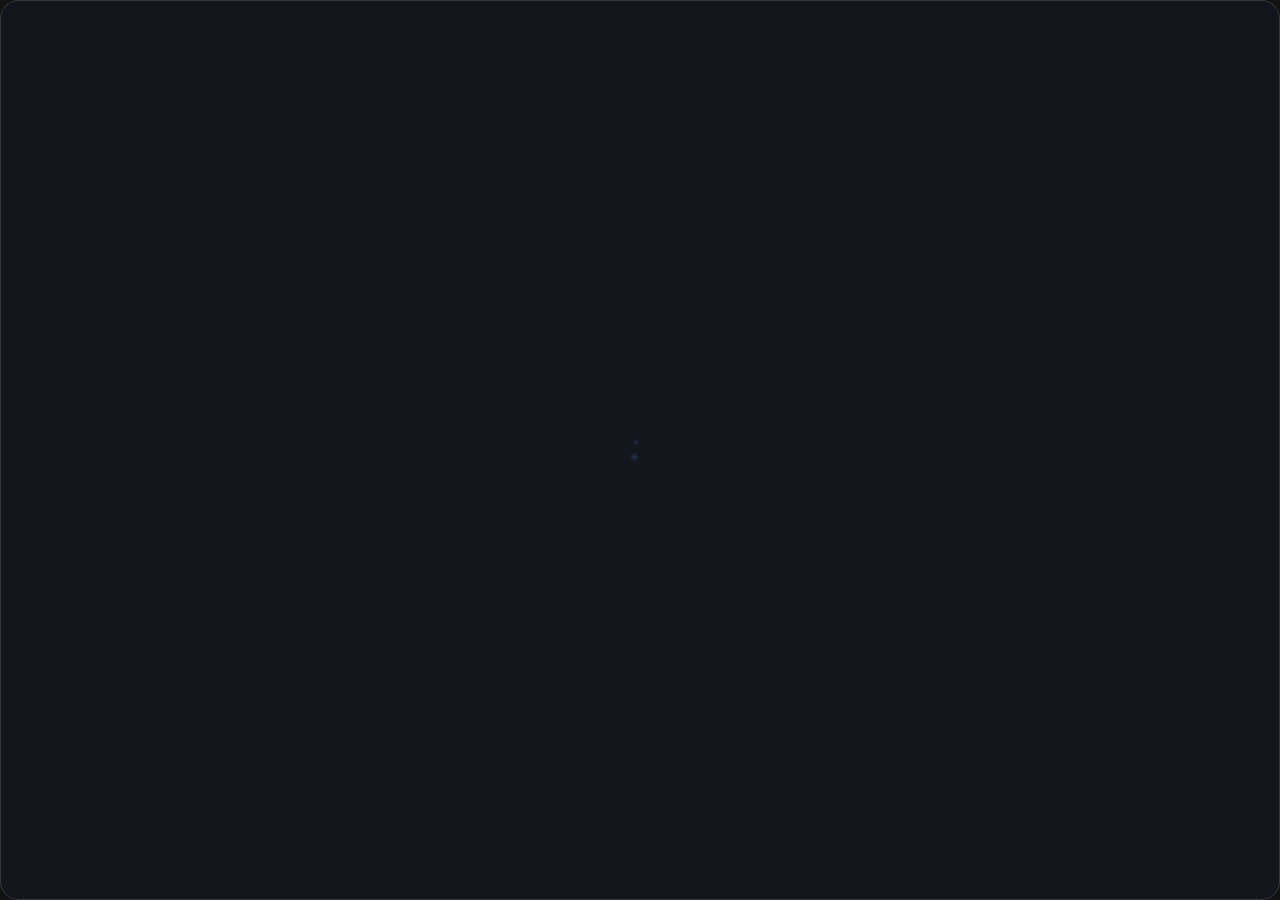
==== crates/softwake-ui/ui/hud.html @ 83e7c7d3 "feat(ux): slash commands, HUD multi-delete, free-speech self-sleep Expand awake slash/clear-typed co" ====
<!doctype html>
<html lang="en">
  <head>
    <meta charset="utf-8" />
    <meta name="viewport" content="width=device-width, initial-scale=1" />
    <title>Softwake</title>
    <link rel="stylesheet" href="hud.css" />
  </head>
  <body>
    <div id="capsule" class="capsule" role="button" tabindex="0" aria-expanded="false" aria-label="Softwake listening capsule">
      <button type="button" id="pin" class="pin" hidden aria-pressed="false" aria-label="Pin chat open" title="Pin chat open">
        <svg viewBox="0 0 24 24" width="16" height="16" aria-hidden="true" focusable="false">
          <path fill="currentColor" d="M16 12V4h1V2H7v2h1v8l-2 2v2h5.2v6h1.6v-6H18v-2l-2-2z"/>
        </svg>
      </button>
      <div id="resize-grip" class="resize-grip" hidden aria-hidden="true" title="Drag to resize"></div>
      <canvas id="bloom" width="120" height="120" aria-hidden="true"></canvas>
      <div id="strip" class="strip" hidden>
      <div id="vault-gate" class="vault-gate" hidden>
        <p id="vault-title" class="vault-title">Chat lock</p>
        <p id="vault-hint" class="vault-hint"></p>
        <label class="vault-field" id="vault-pass-wrap" hidden>
          <span class="sr-only">Passphrase</span>
          <input id="vault-pass" type="password" autocomplete="current-password" placeholder="Passphrase" />
        </label>
        <p id="vault-error" class="vault-error" role="status" hidden></p>
        <div class="vault-actions">
          <button type="button" id="vault-unlock" hidden>Unlock</button>
          <button type="button" id="vault-set" hidden>Set passphrase</button>
          <button type="button" id="vault-skip" hidden>Skip (plaintext)</button>
        </div>
      </div>
        <div id="chat-toolbar" class="chat-toolbar" hidden>
          <button type="button" id="select-toggle" aria-pressed="false" title="Select messages">Select</button>
          <button type="button" id="delete-selected" disabled title="Delete selected">Delete</button>
          <span id="select-count" class="select-count" hidden></span>
        </div>
        <div id="log" class="log" role="log" aria-live="polite" aria-relevant="additions"></div>
        <p id="live" class="live" hidden></p>
        <div id="hud-pending" hidden>
          <strong id="hud-pending-name"></strong>
          <p id="hud-pending-desc"></p>
          <p id="hud-pending-args" hidden></p>
          <div class="hud-actions">
            <button type="button" id="hud-approve">Approve</button>
            <button type="button" id="hud-deny">Deny</button>
          </div>
        </div>
        <div id="hud-allow" hidden>
          <p id="hud-allow-text"></p>
          <div class="hud-actions">
            <button type="button" id="hud-allow-yes">Always allow</button>
            <button type="button" id="hud-allow-no">Not now</button>
          </div>
        </div>
        <div id="context-meter" class="context-meter" hidden>
          <div class="context-meter-track" aria-hidden="true">
            <div id="context-meter-fill" class="context-meter-fill"></div>
            <div id="context-meter-mark" class="context-meter-mark" title="Auto-compact threshold"></div>
          </div>
          <p id="context-meter-label" class="context-meter-label"></p>
        </div>
        <form id="ask-form" autocomplete="off">
          <button type="button" id="talk" aria-label="Hold to talk" aria-pressed="false">
            <svg class="mic-icon" viewBox="0 0 24 24" width="18" height="18" aria-hidden="true" focusable="false">
              <path
                fill="currentColor"
                d="M12 14c1.66 0 3-1.34 3-3V5c0-1.66-1.34-3-3-3S9 3.34 9 5v6c0 1.66 1.34 3 3 3zm5-3c0 2.76-2.24 5-5 5s-5-2.24-5-5H5c0 3.53 2.61 6.43 6 6.92V21h2v-3.08c3.39-.49 6-3.39 6-6.92h-2z"
              />
            </svg>
          </button>
          <textarea
            id="ask-input"
            rows="2"
            maxlength="2000"
            placeholder="Ask…  /help /clear /model /voice /sleep"
            aria-label="Ask Softwake"
          ></textarea>
          <button type="submit" id="ask-send">Send</button>
        </form>
      </div>
      <p id="hint" class="hint" hidden>click to type · hold to talk</p>
    </div>
    <script src="hud.js"></script>
  </body>
</html>
---- crates/softwake-ui/ui/hud.css ----
:root {
  color-scheme: dark;
  --text: oklch(0.96 0.012 95);
  --muted: oklch(0.78 0.02 273);
  --line: oklch(1 0 0 / 0.14);
  --cyan: oklch(0.78 0.13 200);
  --cyan-ink: oklch(0.22 0.04 230);
  --danger: oklch(0.80 0.12 25);
  font-family: "Segoe UI", system-ui, sans-serif;
}

html,
body {
  margin: 0;
  width: 100%;
  height: 100%;
  overflow: hidden;
  background: transparent;
  color: var(--text);
  user-select: none;
}

.capsule {
  position: relative;
  box-sizing: border-box;
  width: 100%;
  height: 100%;
  padding: 0;
  border-radius: 1.15rem;
  border: 1px solid var(--line);
  background: oklch(0.22 0.03 273 / 0.55);
  backdrop-filter: blur(14px);
  cursor: pointer;
  display: grid;
  grid-template-rows: minmax(0, 1fr);
  overflow: hidden;
}

.capsule.expanded {
  cursor: default;
  padding: 8px;
  gap: 6px;
  grid-template-rows: 72px minmax(0, 1fr);
}

#bloom {
  width: 100%;
  height: 100%;
  display: block;
  min-height: 0;
}

.capsule.expanded #bloom {
  height: 72px;
  border-radius: 0.65rem;
  cursor: pointer;
}

/* Collapsed: bloom only. Author display must beat the hidden attribute. */
.strip,
.hint,
.strip[hidden],
.hint[hidden],
.live[hidden] {
  display: none !important;
}

.capsule.expanded .strip:not([hidden]) {
  display: grid !important;
  grid-template-rows: minmax(0, 1fr);
  grid-auto-rows: auto;
  gap: 6px;
  min-height: 0;
  min-width: 0;
}

.log {
  min-height: 0;
  overflow: auto;
  display: flex;
  flex-direction: column;
  gap: 8px;
  padding-right: 2px;
  /* Clears the thinking / live status line under the last bubble. */
  padding-bottom: 1.85rem;
  scroll-padding-bottom: 1.85rem;
}

.bubble {
  box-sizing: border-box;
  max-width: 94%;
  border-radius: 0.75rem;
  padding: 6px 8px;
  background: oklch(1 0 0 / 0.06);
  border: 1px solid var(--line);
}

.bubble.user {
  align-self: flex-end;
  background: oklch(0.78 0.13 200 / 0.16);
}

.bubble.assistant {
  align-self: flex-start;
}

.bubble.error {
  border-color: oklch(0.80 0.12 25 / 0.65);
}

.bubble header {
  display: flex;
  justify-content: space-between;
  gap: 8px;
  margin-bottom: 2px;
  font-size: 0.68rem;
  letter-spacing: 0.02em;
  color: var(--muted);
}

.bubble .who {
  font-weight: 650;
}

.bubble .body {
  margin: 0;
  font-size: 0.82rem;
  line-height: 1.35;
  white-space: pre-wrap;
  overflow-wrap: anywhere;
  user-select: text;
  /* Full model reply. Do not line-clamp. */
  display: block;
  max-height: none;
  overflow: visible;
  -webkit-line-clamp: unset;
}

.bubble .note {
  margin: 4px 0 0;
  font-size: 0.68rem;
  line-height: 1.3;
  color: var(--muted);
  white-space: pre-wrap;
  overflow-wrap: anywhere;
  user-select: text;
}

.bubble.error .body {
  color: oklch(0.86 0.08 25);
}

.live {
  margin: 0;
  min-height: 0;
  font-size: 0.75rem;
  line-height: 1.3;
  color: var(--muted);
  white-space: pre-wrap;
  overflow-wrap: anywhere;
}

.capsule.expanded .live:not([hidden]) {
  display: block !important;
}

.live.error {
  color: oklch(0.80 0.12 25);
}


.context-meter {
  display: grid;
  gap: 3px;
  min-width: 0;
}

.context-meter[hidden] {
  display: none !important;
}

.capsule.expanded .context-meter:not([hidden]) {
  display: grid !important;
}

.context-meter-track {
  position: relative;
  height: 6px;
  border-radius: 999px;
  background: oklch(1 0 0 / 0.08);
  border: 1px solid var(--line);
  overflow: hidden;
}

.context-meter-fill {
  height: 100%;
  width: 0%;
  border-radius: inherit;
  background: linear-gradient(
    90deg,
    oklch(0.78 0.13 200),
    oklch(0.78 0.14 145)
  );
  transition: width 180ms ease, background-color 180ms ease;
}

.context-meter-fill.warn {
  background: linear-gradient(
    90deg,
    oklch(0.82 0.14 85),
    oklch(0.78 0.16 55)
  );
}

.context-meter-fill.hot {
  background: linear-gradient(
    90deg,
    oklch(0.78 0.16 45),
    oklch(0.72 0.18 25)
  );
}

.context-meter-mark {
  position: absolute;
  top: -1px;
  bottom: -1px;
  width: 2px;
  margin-left: -1px;
  background: oklch(1 0 0 / 0.55);
  left: 80%;
}

.context-meter-label {
  margin: 0;
  font-size: 0.68rem;
  line-height: 1.25;
  color: var(--muted);
  white-space: nowrap;
  overflow: hidden;
  text-overflow: ellipsis;
}

#ask-form {
  display: grid;
  grid-template-columns: auto minmax(0, 1fr) auto;
  gap: 6px;
  align-items: end;
}

#talk {
  display: grid;
  place-items: center;
  width: 36px;
  height: 36px;
  padding: 0;
  border: 1px solid var(--line);
  border-radius: 0.55rem;
  background: oklch(1 0 0 / 0.06);
  color: var(--text);
  cursor: pointer;
}

#talk.holding {
  background: oklch(0.72 0.16 25);
  color: oklch(0.16 0.02 25);
  border-color: transparent;
}

.mic-icon {
  display: block;
}

#ask-input {
  min-width: 0;
  width: 100%;
  box-sizing: border-box;
  border: 1px solid var(--line);
  border-radius: 0.55rem;
  background: oklch(1 0 0 / 0.06);
  color: var(--text);
  padding: 8px 10px;
  font: inherit;
  font-size: 1rem;
  line-height: 1.35;
  outline: none;
  resize: none;
  min-height: 2.6rem;
  max-height: 7.5rem;
  field-sizing: content;
}

#ask-input:focus {
  border-color: oklch(0.78 0.13 200 / 0.7);
}

#ask-send {
  border: 0;
  border-radius: 0.55rem;
  background: var(--cyan);
  color: var(--cyan-ink);
  font: inherit;
  font-weight: 600;
  padding: 6px 12px;
  cursor: pointer;
}

#hud-pending,
#hud-allow {
  display: grid;
  gap: 6px;
  min-width: 0;
  padding: 8px;
  border: 1px solid var(--line);
  border-radius: 0.65rem;
  background: oklch(1 0 0 / 0.06);
}

#hud-pending[hidden],
#hud-allow[hidden],
#hud-pending-args[hidden] {
  display: none !important;
}

#hud-pending-name {
  font-size: 0.85rem;
}

#hud-pending-desc,
#hud-pending-args,
#hud-allow-text {
  margin: 0;
  white-space: pre-wrap;
  overflow-wrap: anywhere;
  max-height: 6rem;
  overflow: auto;
  font-size: 0.78rem;
  line-height: 1.35;
}

.hud-actions {
  display: flex;
  flex-wrap: wrap;
  gap: 6px;
}

#hud-approve,
#hud-allow-yes {
  border: 0;
  border-radius: 0.55rem;
  background: var(--cyan);
  color: var(--cyan-ink);
  font: inherit;
  font-weight: 600;
  padding: 6px 12px;
  cursor: pointer;
}

#hud-deny {
  border: 0;
  border-radius: 0.55rem;
  background: var(--danger);
  color: oklch(0.16 0.02 25);
  font: inherit;
  font-weight: 600;
  padding: 6px 12px;
  cursor: pointer;
}

#hud-allow-no {
  border: 1px solid var(--line);
  border-radius: 0.55rem;
  background: oklch(1 0 0 / 0.06);
  color: var(--text);
  font: inherit;
  padding: 6px 12px;
  cursor: pointer;
}

#hud-approve:disabled,
#hud-deny:disabled,
#hud-allow-yes:disabled {
  opacity: 0.55;
  cursor: default;
}

.vault-gate {
  display: flex;
  flex-direction: column;
  gap: 8px;
  padding: 10px 12px 12px;
  border-bottom: 1px solid var(--line);
  background: oklch(0.18 0.02 260 / 0.92);
}

.vault-gate[hidden] {
  display: none;
}

.vault-title {
  margin: 0;
  font-weight: 650;
  font-size: 0.92rem;
}

.vault-hint {
  margin: 0;
  color: var(--muted, oklch(0.78 0.02 260));
  font-size: 0.8rem;
  line-height: 1.35;
}

.vault-field {
  display: block;
}

.vault-field input {
  width: 100%;
  box-sizing: border-box;
  border: 1px solid var(--line);
  border-radius: 0.55rem;
  background: oklch(1 0 0 / 0.06);
  color: var(--text);
  font: inherit;
  padding: 7px 10px;
}

.vault-error {
  margin: 0;
  color: var(--danger);
  font-size: 0.8rem;
}

.vault-actions {
  display: flex;
  flex-wrap: wrap;
  gap: 8px;
}

.vault-actions button {
  border: 0;
  border-radius: 0.55rem;
  background: var(--cyan);
  color: var(--cyan-ink);
  font: inherit;
  font-weight: 600;
  padding: 6px 12px;
  cursor: pointer;
}

#vault-skip {
  border: 1px solid var(--line);
  background: oklch(1 0 0 / 0.06);
  color: var(--text);
  font-weight: 500;
}

.sr-only {
  position: absolute;
  width: 1px;
  height: 1px;
  padding: 0;
  margin: -1px;
  overflow: hidden;
  clip: rect(0, 0, 0, 0);
  white-space: nowrap;
  border: 0;
}

.pin {
  display: none;
  position: absolute;
  top: 10px;
  right: 10px;
  z-index: 3;
  width: 30px;
  height: 30px;
  place-items: center;
  padding: 0;
  border: 1px solid var(--line);
  border-radius: 0.5rem;
  background: oklch(1 0 0 / 0.08);
  color: var(--muted);
  cursor: pointer;
}

.capsule.expanded .pin:not([hidden]) {
  display: grid;
}

.pin[aria-pressed="true"] {
  color: var(--cyan-ink);
  background: var(--cyan);
  border-color: transparent;
}

.resize-grip {
  display: none;
  position: absolute;
  right: 2px;
  bottom: 2px;
  z-index: 3;
  width: 16px;
  height: 16px;
  cursor: nwse-resize;
  background:
    linear-gradient(135deg, transparent 40%, oklch(1 0 0 / 0.35) 40%, oklch(1 0 0 / 0.35) 50%, transparent 50%),
    linear-gradient(135deg, transparent 60%, oklch(1 0 0 / 0.35) 60%, oklch(1 0 0 / 0.35) 70%, transparent 70%);
  border-radius: 0 0 0.85rem 0;
}

.capsule.expanded .resize-grip:not([hidden]) {
  display: block;
}

.chat-toolbar {
  display: flex;
  align-items: center;
  gap: 0.4rem;
  padding: 0.25rem 0.5rem 0.35rem;
  flex-shrink: 0;
}

.chat-toolbar button {
  font: inherit;
  font-size: 0.75rem;
  padding: 0.2rem 0.55rem;
  border-radius: 0.4rem;
  border: 1px solid rgba(255, 255, 255, 0.18);
  background: rgba(0, 0, 0, 0.35);
  color: inherit;
  cursor: pointer;
}

.chat-toolbar button[aria-pressed="true"] {
  background: rgba(100, 160, 255, 0.35);
  border-color: rgba(140, 190, 255, 0.55);
}

.chat-toolbar button:disabled {
  opacity: 0.4;
  cursor: default;
}

.select-count {
  font-size: 0.7rem;
  opacity: 0.75;
}

.capsule.selecting .bubble {
  cursor: pointer;
}

.bubble.selected {
  outline: 2px solid rgba(120, 180, 255, 0.85);
  outline-offset: 2px;
}

.bubble .pick {
  float: left;
  margin: 0.15rem 0.4rem 0 0;
  accent-color: #7ab0ff;
}
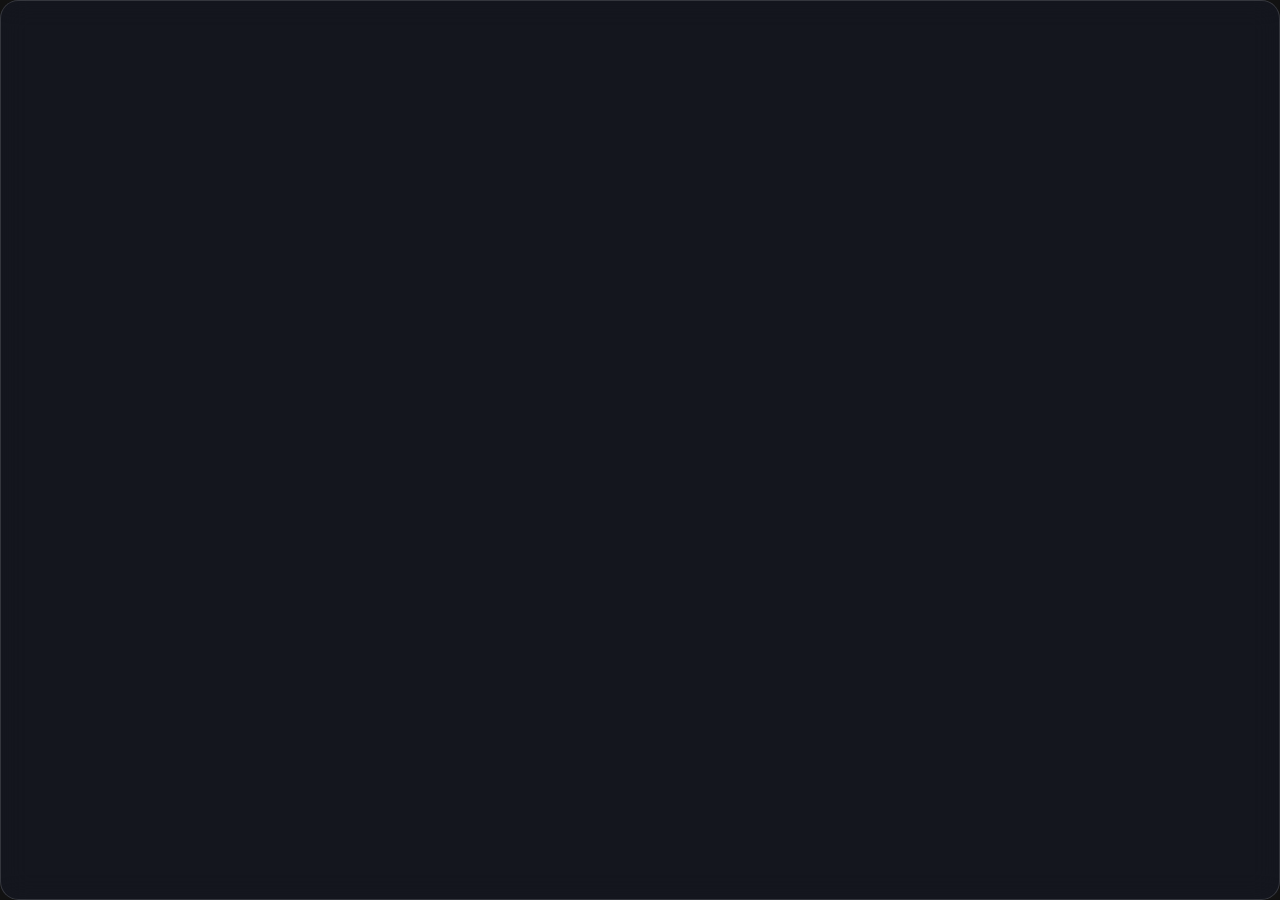
==== commit 81ba476c: "fix(hud,tools): pin pressed state + live tools on Telegram asks HUD pin click/resize handlers were n" ====
--- a/crates/softwake-ui/ui/hud.html
+++ b/crates/softwake-ui/ui/hud.html
@@ -9,7 +9,10 @@
   <body>
     <div id="capsule" class="capsule" role="button" tabindex="0" aria-expanded="false" aria-label="Softwake listening capsule">
       <button type="button" id="pin" class="pin" hidden aria-pressed="false" aria-label="Pin chat open" title="Pin chat open">
-        <svg viewBox="0 0 24 24" width="16" height="16" aria-hidden="true" focusable="false">
+        <svg class="pin-icon pin-icon-off" viewBox="0 0 24 24" width="16" height="16" aria-hidden="true" focusable="false">
+          <path fill="none" stroke="currentColor" stroke-width="1.75" stroke-linejoin="round" d="M16 12V4h1V2H7v2h1v8l-2 2v2h5.2v6h1.6v-6H18v-2l-2-2z"/>
+        </svg>
+        <svg class="pin-icon pin-icon-on" viewBox="0 0 24 24" width="16" height="16" aria-hidden="true" focusable="false" hidden>
           <path fill="currentColor" d="M16 12V4h1V2H7v2h1v8l-2 2v2h5.2v6h1.6v-6H18v-2l-2-2z"/>
         </svg>
       </button>
--- a/crates/softwake-ui/ui/hud.css
+++ b/crates/softwake-ui/ui/hud.css
@@ -487,10 +487,31 @@
   display: grid;
 }
 
-.pin[aria-pressed="true"] {
+.pin:hover {
+  color: var(--ink);
+  background: oklch(1 0 0 / 0.14);
+}
+
+.pin:active {
+  transform: scale(0.94);
+}
+
+.pin[aria-pressed="true"],
+.pin.is-on {
   color: var(--cyan-ink);
   background: var(--cyan);
   border-color: transparent;
+  box-shadow: 0 0 0 2px color-mix(in oklab, var(--cyan) 55%, transparent);
+}
+
+.pin[aria-pressed="true"] .pin-icon-on,
+.pin.is-on .pin-icon-on {
+  transform: rotate(35deg);
+}
+
+.pin .pin-icon {
+  display: block;
+  transition: transform 120ms ease;
 }
 
 .resize-grip {
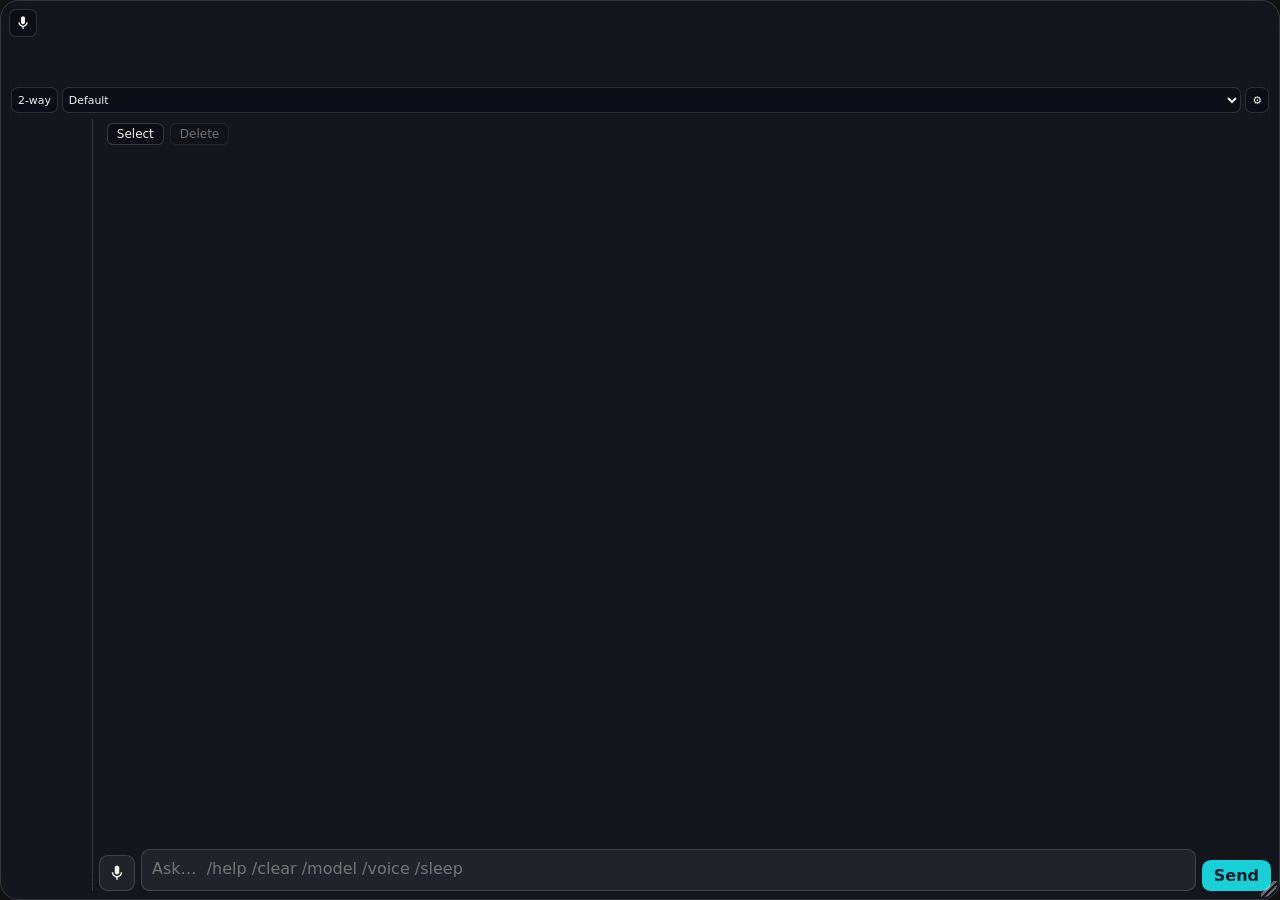
==== commit abd82129: "feat(shell): stay-open orb, 2-way sleep, and global pack docs ADR-0051 P0–P2. The main window opens " ====
--- a/crates/softwake-ui/ui/hud.html
+++ b/crates/softwake-ui/ui/hud.html
@@ -7,18 +7,27 @@
     <link rel="stylesheet" href="hud.css" />
   </head>
   <body>
-    <div id="capsule" class="capsule" role="button" tabindex="0" aria-expanded="false" aria-label="Softwake listening capsule">
-      <button type="button" id="pin" class="pin" hidden aria-pressed="false" aria-label="Pin chat open" title="Pin chat open">
-        <svg class="pin-icon pin-icon-off" viewBox="0 0 24 24" width="16" height="16" aria-hidden="true" focusable="false">
-          <path fill="none" stroke="currentColor" stroke-width="1.75" stroke-linejoin="round" d="M16 12V4h1V2H7v2h1v8l-2 2v2h5.2v6h1.6v-6H18v-2l-2-2z"/>
+    <div id="capsule" class="capsule expanded" role="group" tabindex="0" aria-expanded="true" aria-label="Softwake">
+      <button type="button" id="mic-mute" class="mic-mute" aria-pressed="false" aria-label="Mute microphone" title="Mute microphone listening">
+        <svg class="mic-mute-on" viewBox="0 0 24 24" width="16" height="16" aria-hidden="true" focusable="false">
+          <path fill="currentColor" d="M12 14c1.66 0 3-1.34 3-3V5c0-1.66-1.34-3-3-3S9 3.34 9 5v6c0 1.66 1.34 3 3 3zm5-3c0 2.76-2.24 5-5 5s-5-2.24-5-5H5c0 3.53 2.61 6.43 6 6.92V21h2v-3.08c3.39-.49 6-3.39 6-6.92h-2z"/>
         </svg>
-        <svg class="pin-icon pin-icon-on" viewBox="0 0 24 24" width="16" height="16" aria-hidden="true" focusable="false" hidden>
-          <path fill="currentColor" d="M16 12V4h1V2H7v2h1v8l-2 2v2h5.2v6h1.6v-6H18v-2l-2-2z"/>
+        <svg class="mic-mute-slash" viewBox="0 0 24 24" width="16" height="16" aria-hidden="true" focusable="false">
+          <path fill="currentColor" d="M19 11h-1.7c0 .74-.16 1.43-.43 2.05l1.23 1.23c.56-.98.9-2.09.9-3.28zm-5.04.3c.03-.17.04-.35.04-.53V5c0-1.66-1.34-3-3-3S8 3.34 8 5v.18l6.96 6.96zM4.27 3L3 4.27l6.01 6.01V11c0 1.66 1.34 3 3 3 .23 0 .44-.04.65-.09l1.52 1.52c-.66.3-1.39.47-2.17.47-2.76 0-5.01-2.24-5.01-5H5c0 3.53 2.61 6.43 6 6.92V21h2v-3.08c.57-.08 1.12-.24 1.64-.46L19.73 21 21 19.73 4.27 3z"/>
         </svg>
       </button>
-      <div id="resize-grip" class="resize-grip" hidden aria-hidden="true" title="Drag to resize"></div>
-      <canvas id="bloom" width="120" height="120" aria-hidden="true"></canvas>
-      <div id="strip" class="strip" hidden>
+      <div id="resize-grip" class="resize-grip" title="Drag to resize"></div>
+      <canvas id="bloom" width="120" height="120" tabindex="0" role="button" aria-label="Softwake orb. Click to shrink or expand."></canvas>
+      <div id="orb-controls" class="orb-controls">
+        <button type="button" id="two-way" class="orb-btn" aria-pressed="false" title="2-way on is awake listening. Off is sleep (wake word still works).">2-way</button>
+        <select id="voice-select" class="orb-voice" aria-label="Voice" title="Voice"></select>
+        <button type="button" id="gear" class="orb-btn" aria-label="Settings" title="Settings">⚙</button>
+      </div>
+      <div id="strip" class="strip">
+      <nav id="profile-rail" class="profile-rail" aria-label="Profiles">
+        <ul id="profile-rail-list" class="profile-rail-list" role="listbox" aria-label="Active profile"></ul>
+      </nav>
+      <div id="strip-main" class="strip-main">
       <div id="vault-gate" class="vault-gate" hidden>
         <p id="vault-title" class="vault-title">Chat lock</p>
         <p id="vault-hint" class="vault-hint"></p>
@@ -33,7 +42,7 @@
           <button type="button" id="vault-skip" hidden>Skip (plaintext)</button>
         </div>
       </div>
-        <div id="chat-toolbar" class="chat-toolbar" hidden>
+        <div id="chat-toolbar" class="chat-toolbar">
           <button type="button" id="select-toggle" aria-pressed="false" title="Select messages">Select</button>
           <button type="button" id="delete-selected" disabled title="Delete selected">Delete</button>
           <span id="select-count" class="select-count" hidden></span>
@@ -79,10 +88,13 @@
             placeholder="Ask…  /help /clear /model /voice /sleep"
             aria-label="Ask Softwake"
           ></textarea>
+          <button type="button" id="ask-cancel" hidden>Cancel</button>
           <button type="submit" id="ask-send">Send</button>
         </form>
       </div>
+      </div>
       <p id="hint" class="hint" hidden>click to type · hold to talk</p>
+      <p id="hud-build" class="hud-build" hidden title="Softwake build"></p>
     </div>
     <script src="hud.js"></script>
   </body>
--- a/crates/softwake-ui/ui/hud.css
+++ b/crates/softwake-ui/ui/hud.css
@@ -28,7 +28,8 @@
   padding: 0;
   border-radius: 1.15rem;
   border: 1px solid var(--line);
-  background: oklch(0.22 0.03 273 / 0.55);
+  --hud-bg-alpha: 0.55;
+  background: oklch(0.22 0.03 273 / var(--hud-bg-alpha));
   backdrop-filter: blur(14px);
   cursor: pointer;
   display: grid;
@@ -40,7 +41,7 @@
   cursor: default;
   padding: 8px;
   gap: 6px;
-  grid-template-rows: 72px minmax(0, 1fr);
+  grid-template-rows: 72px auto minmax(0, 1fr);
 }
 
 #bloom {
@@ -54,6 +55,51 @@
   height: 72px;
   border-radius: 0.65rem;
   cursor: pointer;
+}
+
+.orb-controls {
+  position: absolute;
+  z-index: 3;
+  left: 6px;
+  right: 6px;
+  bottom: 6px;
+  display: flex;
+  gap: 4px;
+  align-items: center;
+  pointer-events: auto;
+}
+
+.capsule.expanded .orb-controls {
+  position: static;
+  margin: 0 2px;
+}
+
+.orb-btn,
+.orb-voice {
+  box-sizing: border-box;
+  height: 26px;
+  border-radius: 0.45rem;
+  border: 1px solid var(--line);
+  background: oklch(0.16 0.02 273 / 0.82);
+  color: var(--text);
+  font: inherit;
+  font-size: 0.68rem;
+  cursor: pointer;
+}
+
+.orb-btn {
+  padding: 0 6px;
+}
+
+.orb-btn[aria-pressed="true"] {
+  background: oklch(0.78 0.13 200 / 0.85);
+  color: var(--cyan-ink);
+}
+
+.orb-voice {
+  flex: 1 1 auto;
+  min-width: 0;
+  padding: 0 2px;
 }
 
 /* Collapsed: bloom only. Author display must beat the hidden attribute. */
@@ -67,23 +113,93 @@
 
 .capsule.expanded .strip:not([hidden]) {
   display: grid !important;
+  grid-template-columns: auto minmax(0, 1fr);
   grid-template-rows: minmax(0, 1fr);
-  grid-auto-rows: auto;
   gap: 6px;
   min-height: 0;
   min-width: 0;
 }
 
+.strip-main {
+  /* Flex (not fixed grid rows): [hidden] children drop out without stealing
+     the grow track from #log — #101's 8-track template mis-assigned 1fr onto
+     #live / #context-meter / #ask-form and mashed thinking, context, composer. */
+  display: flex;
+  flex-direction: column;
+  gap: 8px;
+  min-height: 0;
+  min-width: 0;
+}
+
+.profile-rail {
+  display: none;
+  box-sizing: border-box;
+  width: 84px;
+  min-width: 72px;
+  max-width: 110px;
+  min-height: 0;
+  overflow: auto;
+  padding: 2px 0;
+  border-right: 1px solid var(--line);
+}
+
+.capsule.expanded .profile-rail {
+  display: block;
+}
+
+.profile-rail-list {
+  list-style: none;
+  margin: 0;
+  padding: 0;
+  display: flex;
+  flex-direction: column;
+  gap: 4px;
+}
+
+.profile-rail-item {
+  box-sizing: border-box;
+  width: 100%;
+  margin: 0;
+  padding: 6px 6px;
+  border-radius: 0.55rem;
+  border: 1px solid transparent;
+  background: transparent;
+  color: var(--muted);
+  font: inherit;
+  font-size: 0.68rem;
+  font-weight: 650;
+  letter-spacing: 0.01em;
+  text-align: left;
+  line-height: 1.2;
+  cursor: pointer;
+  overflow: hidden;
+  text-overflow: ellipsis;
+  white-space: nowrap;
+}
+
+.profile-rail-item:hover,
+.profile-rail-item:focus-visible {
+  color: var(--text);
+  border-color: var(--line);
+  background: oklch(1 0 0 / 0.06);
+  outline: none;
+}
+
+.profile-rail-item[aria-selected="true"] {
+  color: var(--cyan-ink);
+  background: oklch(0.78 0.13 200 / 0.82);
+  border-color: oklch(0.78 0.13 200 / 0.95);
+}
+
 .log {
+  flex: 1 1 0;
   min-height: 0;
   overflow: auto;
   display: flex;
   flex-direction: column;
   gap: 8px;
   padding-right: 2px;
-  /* Clears the thinking / live status line under the last bubble. */
-  padding-bottom: 1.85rem;
-  scroll-padding-bottom: 1.85rem;
+  scroll-padding-bottom: 0.5rem;
 }
 
 .bubble {
@@ -152,6 +268,7 @@
 
 .live {
   margin: 0;
+  flex-shrink: 0;
   min-height: 0;
   font-size: 0.75rem;
   line-height: 1.3;
@@ -173,6 +290,7 @@
   display: grid;
   gap: 3px;
   min-width: 0;
+  flex-shrink: 0;
 }
 
 .context-meter[hidden] {
@@ -245,6 +363,7 @@
   grid-template-columns: auto minmax(0, 1fr) auto;
   gap: 6px;
   align-items: end;
+  flex-shrink: 0;
 }
 
 #talk {
@@ -309,6 +428,7 @@
   display: grid;
   gap: 6px;
   min-width: 0;
+  flex-shrink: 0;
   padding: 8px;
   border: 1px solid var(--line);
   border-radius: 0.65rem;
@@ -387,6 +507,7 @@
   display: flex;
   flex-direction: column;
   gap: 8px;
+  flex-shrink: 0;
   padding: 10px 12px 12px;
   border-bottom: 1px solid var(--line);
   background: oklch(0.18 0.02 260 / 0.92);
@@ -481,6 +602,40 @@
   background: oklch(1 0 0 / 0.08);
   color: var(--muted);
   cursor: pointer;
+}
+
+.mic-mute {
+  position: absolute;
+  top: 8px;
+  left: 8px;
+  z-index: 5;
+  width: 28px;
+  height: 28px;
+  border-radius: 0.45rem;
+  border: 1px solid var(--line);
+  background: rgba(0, 0, 0, 0.35);
+  color: inherit;
+  display: none;
+  align-items: center;
+  justify-content: center;
+  cursor: pointer;
+  padding: 0;
+}
+.capsule.expanded .mic-mute:not([hidden]) {
+  display: inline-flex;
+}
+.mic-mute[aria-pressed="true"] {
+  background: rgba(200, 80, 80, 0.45);
+  border-color: rgba(255, 140, 140, 0.65);
+}
+.mic-mute .mic-mute-slash {
+  display: none;
+}
+.mic-mute[aria-pressed="true"] .mic-mute-slash {
+  display: block;
+}
+.mic-mute[aria-pressed="true"] .mic-mute-on {
+  display: none;
 }
 
 .capsule.expanded .pin:not([hidden]) {
@@ -537,7 +692,8 @@
   display: flex;
   align-items: center;
   gap: 0.4rem;
-  padding: 0.25rem 0.5rem 0.35rem;
+  padding: 0.25rem 0.5rem 0.45rem;
+  margin-bottom: 2px;
   flex-shrink: 0;
 }
 
@@ -581,3 +737,23 @@
   margin: 0.15rem 0.4rem 0 0;
   accent-color: #7ab0ff;
 }
+
+#ask-cancel {
+  flex: 0 0 auto;
+  margin-right: 6px;
+}
+
+.hud-build {
+  margin: 0;
+  padding: 0 10px 6px;
+  font-size: 10px;
+  line-height: 1.2;
+  opacity: 0.55;
+  letter-spacing: 0.02em;
+  user-select: text;
+  cursor: default;
+}
+
+.capsule:not(.expanded) .hud-build {
+  display: none;
+}
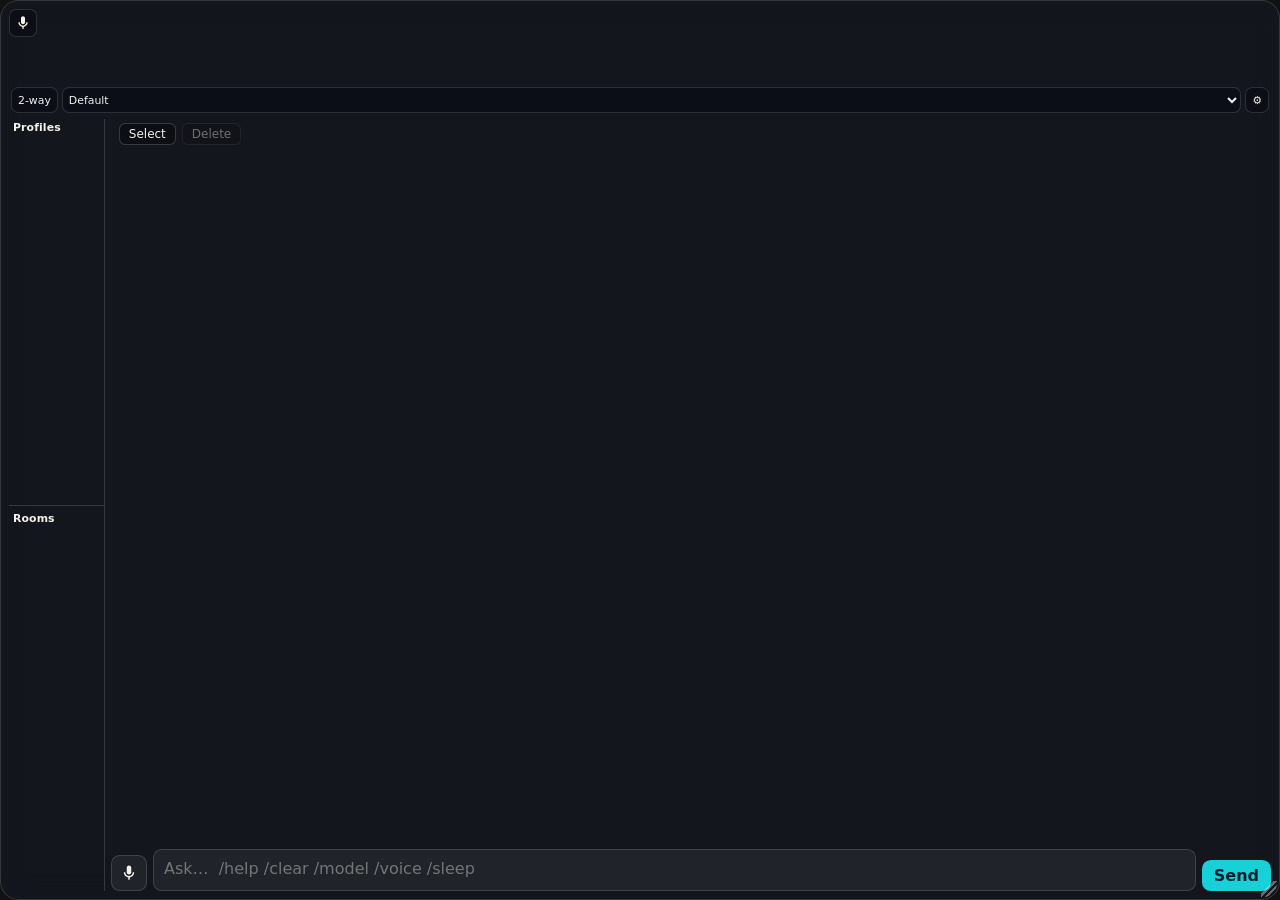
==== commit 6aaee592: "feat(hud): put room chat on the left rail and wake every member Profiles stays at the top of the HUD" ====
--- a/crates/softwake-ui/ui/hud.html
+++ b/crates/softwake-ui/ui/hud.html
@@ -24,10 +24,30 @@
         <button type="button" id="gear" class="orb-btn" aria-label="Settings" title="Settings">⚙</button>
       </div>
       <div id="strip" class="strip">
-      <nav id="profile-rail" class="profile-rail" aria-label="Profiles">
-        <ul id="profile-rail-list" class="profile-rail-list" role="listbox" aria-label="Active profile"></ul>
+      <nav id="profile-rail" class="profile-rail" aria-label="Profiles and rooms">
+        <section class="rail-section rail-profiles" aria-labelledby="rail-profiles-heading">
+          <h2 id="rail-profiles-heading" class="rail-heading">Profiles</h2>
+          <ul id="profile-rail-list" class="profile-rail-list" role="listbox" aria-label="Active profile"></ul>
+        </section>
+        <section id="rooms-rail" class="rail-section rail-rooms" aria-labelledby="rail-rooms-heading">
+          <h2 id="rail-rooms-heading" class="rail-heading">Rooms</h2>
+          <ul id="rooms-rail-list" class="profile-rail-list" role="listbox" aria-label="Rooms"></ul>
+          <p id="rooms-rail-empty" class="rail-empty" hidden>No rooms yet. Create one in Settings.</p>
+        </section>
       </nav>
       <div id="strip-main" class="strip-main">
+      <div id="room-panel" class="room-panel" hidden>
+        <div class="room-panel-bar">
+          <strong id="room-panel-title">Room</strong>
+          <button type="button" id="room-panel-back" title="Back to profile chat">Profile</button>
+        </div>
+        <div id="room-panel-log" class="log room-panel-log" role="log" aria-live="polite"></div>
+        <p id="room-panel-status" class="room-panel-status" role="status"></p>
+        <form id="room-compose-form" autocomplete="off">
+          <textarea id="room-compose" rows="2" maxlength="8000" placeholder="Message the room…" aria-label="Message the room"></textarea>
+          <button type="submit" id="room-send">Send</button>
+        </form>
+      </div>
       <div id="vault-gate" class="vault-gate" hidden>
         <p id="vault-title" class="vault-title">Chat lock</p>
         <p id="vault-hint" class="vault-hint"></p>
--- a/crates/softwake-ui/ui/hud.css
+++ b/crates/softwake-ui/ui/hud.css
@@ -134,17 +134,167 @@
 .profile-rail {
   display: none;
   box-sizing: border-box;
-  width: 84px;
-  min-width: 72px;
-  max-width: 110px;
+  width: 96px;
+  min-width: 84px;
+  max-width: 128px;
   min-height: 0;
-  overflow: auto;
+  overflow: hidden;
   padding: 2px 0;
   border-right: 1px solid var(--line);
 }
 
 .capsule.expanded .profile-rail {
-  display: block;
+  display: flex;
+  flex-direction: column;
+}
+
+.rail-section {
+  box-sizing: border-box;
+  min-height: 0;
+  display: flex;
+  flex-direction: column;
+  gap: 4px;
+}
+
+/* Top half is Profiles; Rooms heading starts halfway down the rail. */
+.rail-profiles,
+.rail-rooms {
+  flex: 1 1 50%;
+  overflow: auto;
+}
+
+.rail-rooms {
+  border-top: 1px solid var(--line);
+  padding-top: 6px;
+}
+
+.rail-heading {
+  margin: 0;
+  padding: 0 4px 2px;
+  font-size: 0.68rem;
+  font-weight: 750;
+  letter-spacing: 0.01em;
+  color: var(--text);
+  flex-shrink: 0;
+}
+
+.rail-empty {
+  margin: 0;
+  padding: 0 4px;
+  font-size: 0.62rem;
+  line-height: 1.3;
+  color: var(--muted);
+}
+
+.room-panel {
+  display: flex;
+  flex-direction: column;
+  gap: 8px;
+  min-height: 0;
+  flex: 1 1 auto;
+}
+
+.room-panel[hidden] {
+  display: none !important;
+}
+
+.room-panel-bar {
+  display: flex;
+  align-items: center;
+  justify-content: space-between;
+  gap: 6px;
+  flex-shrink: 0;
+}
+
+.room-panel-bar strong {
+  min-width: 0;
+  overflow: hidden;
+  text-overflow: ellipsis;
+  white-space: nowrap;
+  font-size: 0.85rem;
+}
+
+#room-panel-back {
+  flex-shrink: 0;
+  border: 1px solid var(--line);
+  border-radius: 0.45rem;
+  background: oklch(1 0 0 / 0.06);
+  color: var(--text);
+  font: inherit;
+  font-size: 0.68rem;
+  padding: 4px 8px;
+  cursor: pointer;
+}
+
+.room-panel-log {
+  white-space: pre-wrap;
+}
+
+.room-line {
+  margin: 0 0 0.45rem;
+  font-size: 0.82rem;
+  line-height: 1.35;
+}
+
+.room-line .who {
+  font-weight: 650;
+}
+
+.room-line.operator .who { color: var(--cyan); }
+.room-line.say .who { color: oklch(0.86 0.09 145); }
+
+.room-panel-status {
+  margin: 0;
+  flex-shrink: 0;
+  font-size: 0.72rem;
+  line-height: 1.3;
+  color: var(--muted);
+}
+
+#room-compose-form {
+  display: grid;
+  grid-template-columns: minmax(0, 1fr) auto;
+  gap: 6px;
+  align-items: end;
+  flex-shrink: 0;
+}
+
+#room-compose {
+  min-width: 0;
+  width: 100%;
+  box-sizing: border-box;
+  border: 1px solid var(--line);
+  border-radius: 0.55rem;
+  background: oklch(1 0 0 / 0.06);
+  color: var(--text);
+  padding: 8px 10px;
+  font: inherit;
+  font-size: 0.92rem;
+  line-height: 1.35;
+  outline: none;
+  resize: none;
+  min-height: 2.6rem;
+  max-height: 7.5rem;
+}
+
+#room-compose:focus {
+  border-color: oklch(0.78 0.13 200 / 0.7);
+}
+
+#room-send {
+  border: 0;
+  border-radius: 0.55rem;
+  background: var(--cyan);
+  color: var(--cyan-ink);
+  font: inherit;
+  font-weight: 600;
+  padding: 6px 12px;
+  cursor: pointer;
+}
+
+#room-send:disabled {
+  opacity: 0.55;
+  cursor: default;
 }
 
 .profile-rail-list {
